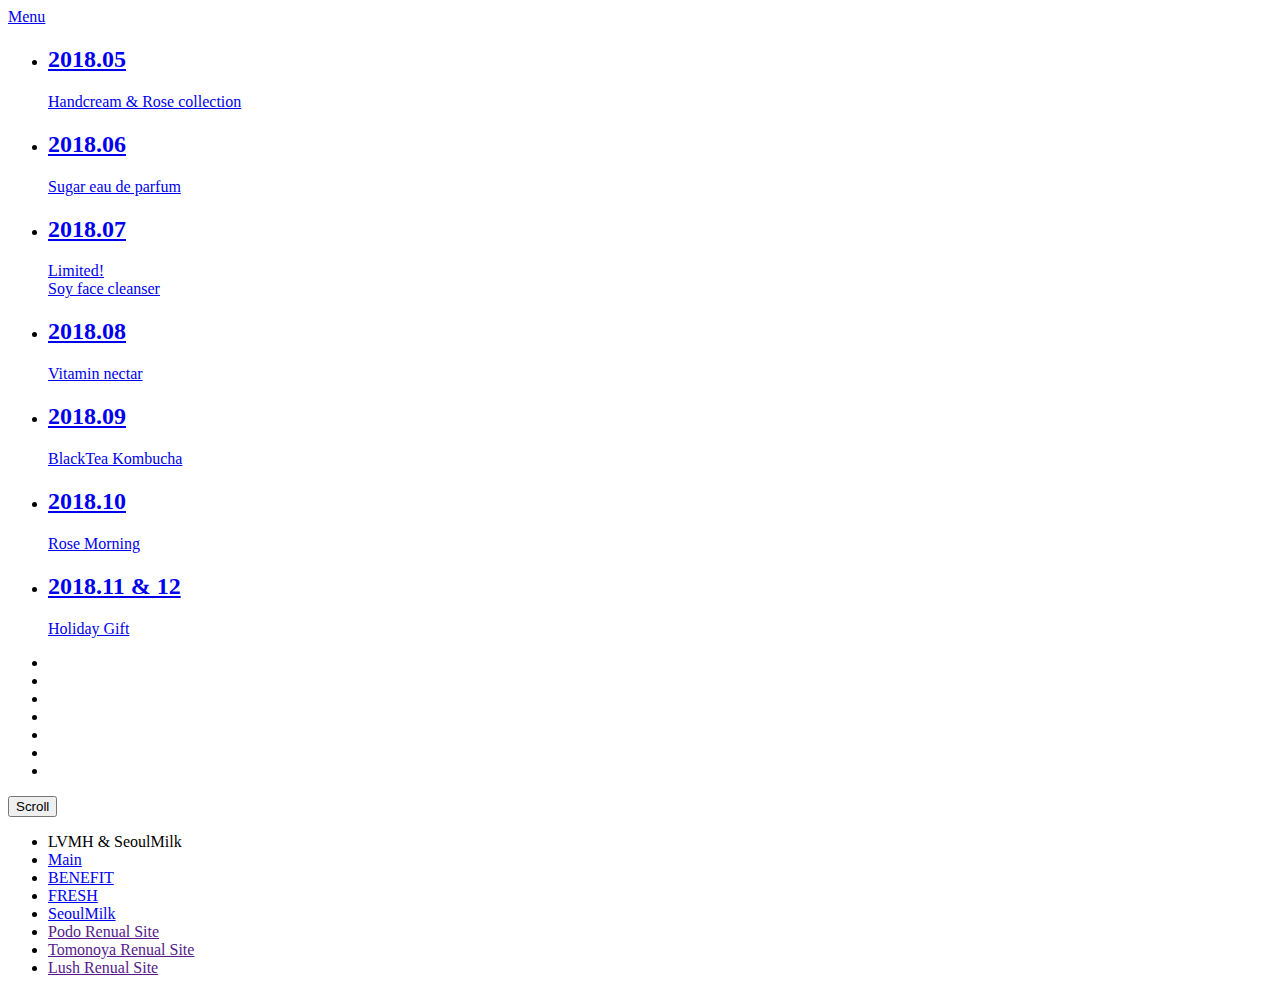
==== fresh.html @ 2107134f "Update fresh.html" ====
<!doctype html>
<html lang="en" class="no-js">

<head>
    <meta charset="UTF-8">
    <meta name="viewport" content="width=device-width, initial-scale=1">

    <link href='http://fonts.googleapis.com/css?family=PT+Sans:400,700|Merriweather:400italic,400' rel='stylesheet' type='text/css'>

    <link rel="stylesheet" href="css/reset.css">
    <!-- CSS reset -->
    <link rel="stylesheet" href="css/style.css">
    <!-- Resource style -->
    <script src="js/modernizr.js"></script>
    <!-- Modernizr -->

    <title>FERSH</title>
</head>

<body>
    <a class="cd-nav-trigger cd-text-replace" href="#primary-nav">Menu<span aria-hidden="true" class="cd-icon"></span></a>

    <div class="cd-projects-container">
        <ul class="cd-projects-previews">
            <li>
                <a href="#0">
                    <div class="cd-project-title">
                        <h2>2018.05</h2>
                        <p>Handcream &amp; Rose collection</p>
                    </div>
                </a>
            </li>

            <li>
                <a href="#0">
                    <div class="cd-project-title">
                        <h2>2018.06</h2>
                        <p>Sugar eau de parfum</p>
                    </div>
                </a>
            </li>

            <li>
                <a href="#0">
                    <div class="cd-project-title">
                        <h2>2018.07</h2>
                        <p>Limited!<br>Soy face cleanser</p>
                    </div>
                </a>
            </li>

            <li>
                <a href="#0">
                    <div class="cd-project-title">
                        <h2>2018.08</h2>
                        <p>Vitamin nectar</p>
                    </div>
                </a>
            </li>

            <li>
                <a href="#0">
                    <div class="cd-project-title">
                        <h2>2018.09</h2>
                        <p>BlackTea Kombucha</p>
                    </div>
                </a>
            </li>

            <li>
                <a href="#0">
                    <div class="cd-project-title">
                        <h2>2018.10</h2>
                        <p>Rose Morning</p>
                    </div>
                </a>
            </li>

            <li>
                <a href="#0">
                    <div class="cd-project-title">
                        <h2>2018.11 &amp; 12</h2>
                        <p>Holiday Gift</p>
                    </div>
                </a>
            </li>
        </ul>
        <!-- .cd-projects-previews -->

        <ul class="cd-projects">
            <li>
                <div class="cd-project-info">
                    <img src="img/1805.jpg" alt="">
                </div>
            </li>

            <li>
                <div class="cd-project-info">
                    <img src="img/1806.jpg" alt="">
                </div>
            </li>

            <li>
                <div class="cd-project-info">
                    <img src="img/1807.jpg" alt="">
                </div>
            </li>

            <li>
                <div class="cd-project-info">
                    <img src="img/1808.jpg" alt="">
                </div>
            </li>

            <li>
                <div class="cd-project-info">
                    <img src="img/1809.jpg" alt="">
                </div>
            </li>

            <li>
                <div class="cd-project-info">
                    <img src="img/1810.jpg" alt="">
                </div>
            </li>
            
            <li>
                <div class="cd-project-info">
                    <img src="img/181112.jpg" alt="">
                </div>
            </li>
        </ul>
        <!-- .cd-projects -->

        <button class="scroll cd-text-replace">Scroll</button>
    </div>
    <!-- .cd-project-container -->

    <nav class="cd-primary-nav" id="primary-nav">
        <ul>
            <li class="cd-label">LVMH &amp; SeoulMilk</li>
            <li><a href="index.html">Main</a></li>
            <li><a href="benefit.html">BENEFIT</a></li>
            <li><a href="fresh.html">FRESH</a></li>
            <li><a href="seoul.html">SeoulMilk</a></li>
            <li><a href="" onclick="window.open('https://tica330.github.io/Podo/')">Podo Renual Site</a></li>
            <li><a href="" onclick="window.open('https://tica330.github.io/tomonoya/')">Tomonoya Renual Site</a></li>
            <li><a href="" onclick="window.open('https://nanan33.herokuapp.com/')">Lush Renual Site</a></li>
        </ul>
    </nav>
    <!-- .cd-primary-nav -->
    <script src="js/jquery-2.1.1.js"></script>
    <script src="js/main.js"></script>
    <!-- Resource jQuery -->
</body>

</html>
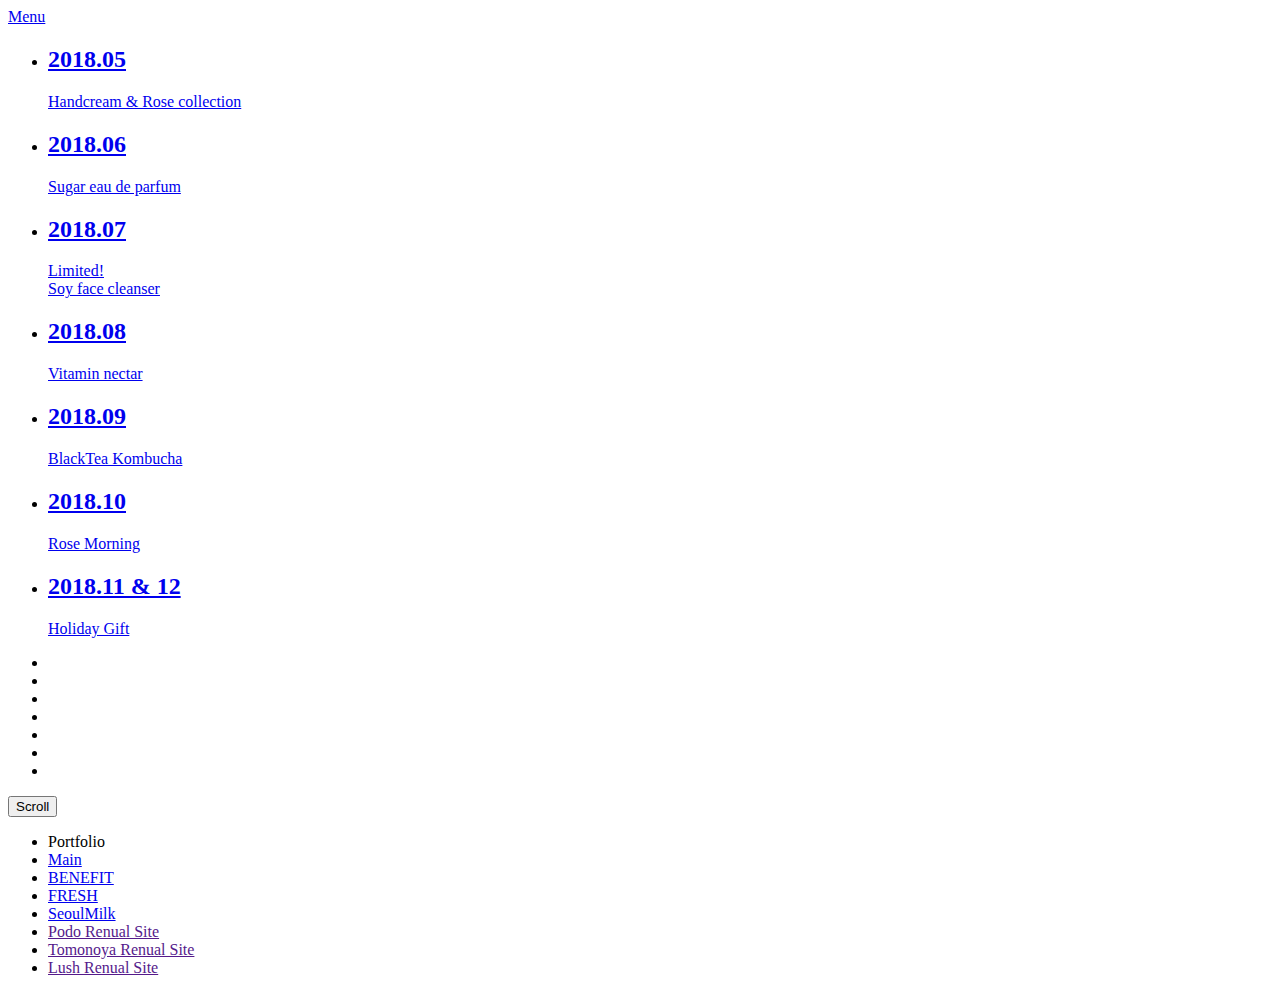
==== commit a707997a: "Update fresh.html" ====
--- a/fresh.html
+++ b/fresh.html
@@ -138,7 +138,7 @@
 
     <nav class="cd-primary-nav" id="primary-nav">
         <ul>
-            <li class="cd-label">LVMH &amp; SeoulMilk</li>
+            <li class="cd-label">Portfolio</li>
             <li><a href="index.html">Main</a></li>
             <li><a href="benefit.html">BENEFIT</a></li>
             <li><a href="fresh.html">FRESH</a></li>
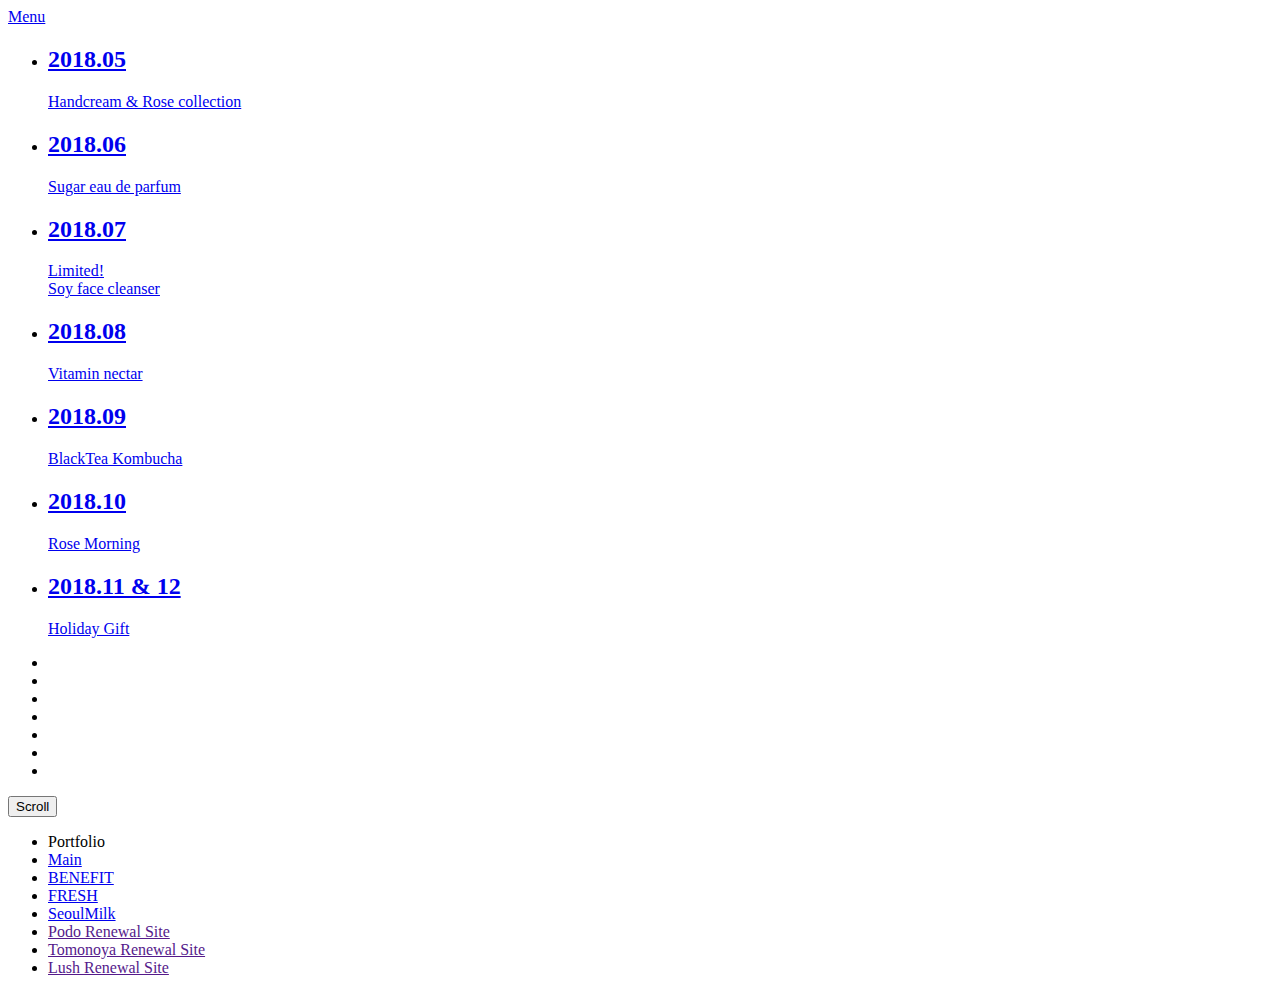
==== commit 177b0118: "Update fresh.html" ====
--- a/fresh.html
+++ b/fresh.html
@@ -143,9 +143,9 @@
             <li><a href="benefit.html">BENEFIT</a></li>
             <li><a href="fresh.html">FRESH</a></li>
             <li><a href="seoul.html">SeoulMilk</a></li>
-            <li><a href="" onclick="window.open('https://tica330.github.io/Podo/')">Podo Renual Site</a></li>
-            <li><a href="" onclick="window.open('https://tica330.github.io/tomonoya/')">Tomonoya Renual Site</a></li>
-            <li><a href="" onclick="window.open('https://nanan33.herokuapp.com/')">Lush Renual Site</a></li>
+            <li><a href="" onclick="window.open('https://tica330.github.io/Podo/')">Podo Renewal Site</a></li>
+            <li><a href="" onclick="window.open('https://tica330.github.io/tomonoya/')">Tomonoya Renewal Site</a></li>
+            <li><a href="" onclick="window.open('https://nanan33.herokuapp.com/')">Lush Renewal Site</a></li>
         </ul>
     </nav>
     <!-- .cd-primary-nav -->
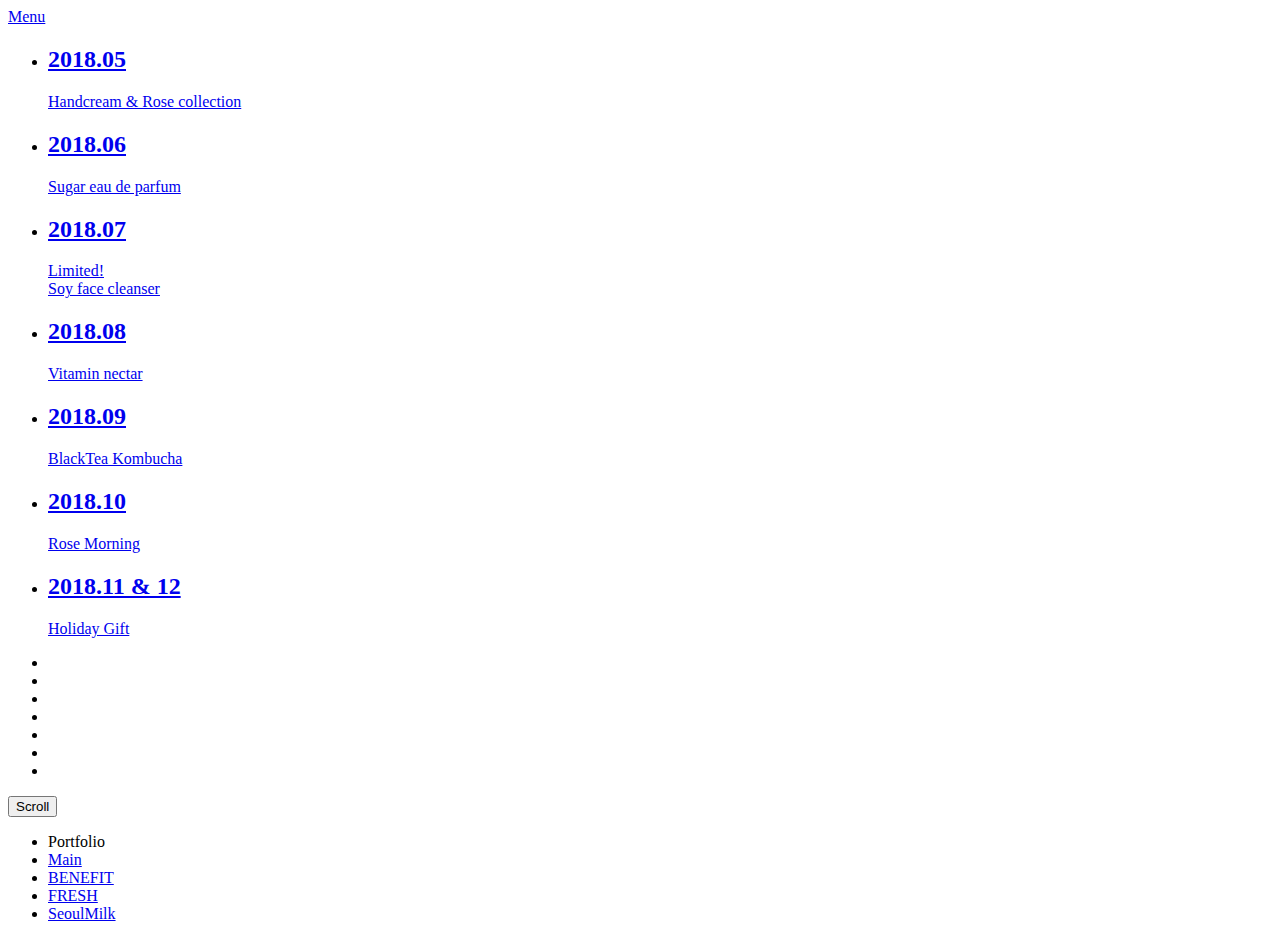
==== commit 8c4c6f40: "Update fresh.html" ====
--- a/fresh.html
+++ b/fresh.html
@@ -143,9 +143,6 @@
             <li><a href="benefit.html">BENEFIT</a></li>
             <li><a href="fresh.html">FRESH</a></li>
             <li><a href="seoul.html">SeoulMilk</a></li>
-            <li><a href="" onclick="window.open('https://tica330.github.io/Podo/')">Podo Renewal Site</a></li>
-            <li><a href="" onclick="window.open('https://tica330.github.io/tomonoya/')">Tomonoya Renewal Site</a></li>
-            <li><a href="" onclick="window.open('https://nanan33.herokuapp.com/')">Lush Renewal Site</a></li>
         </ul>
     </nav>
     <!-- .cd-primary-nav -->
